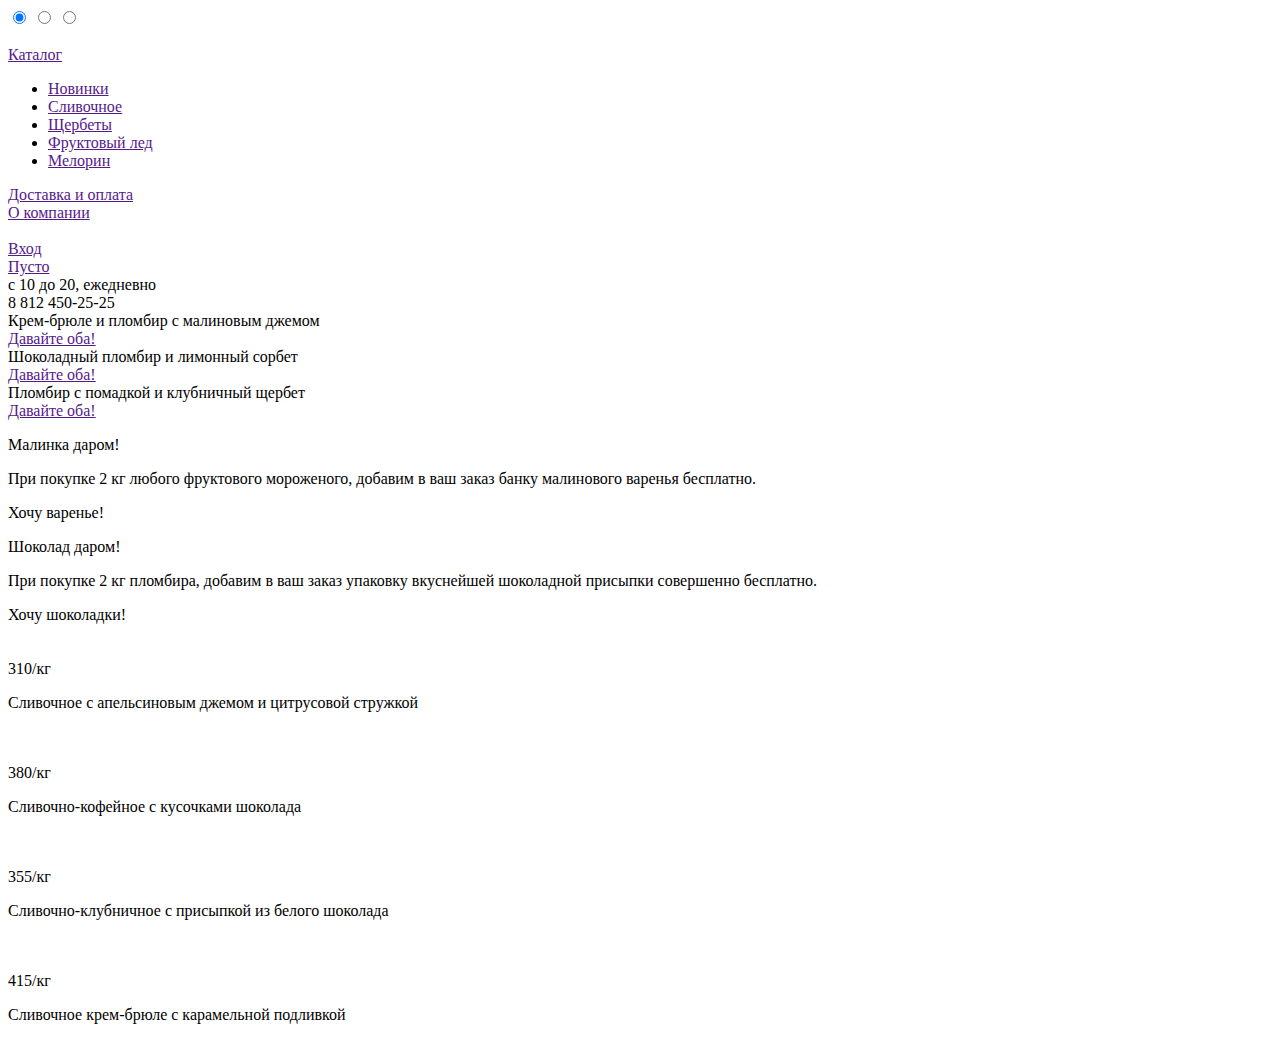
==== index.html @ b08599aa "ok" ====
<!DOCTYPE html>
<html>
  <head>
    <meta charset="utf-8">
    <title></title>
  </head>
  <body>
    <input type="radio" id="btn-1" name="toggle" checked>
    <input type="radio" id="btn-2" name="toggle">
    <input type="radio" id="btn-3" name="toggle">
    <div class="site-wrapper">
      <div class="content-wrapper">
        <header>
          <div class="header__main-menu">
            <div class="header__logo">
              <img src="" alt="">
            </div>
            <div class="header__menu-item">
              <a href="" class="header__catalog">Каталог
                <ul class="header__catalog-list">
                  <li class="header__catalog-list--item"><a href="" class="header__catalog-list--item-new">Новинки</a></li>
                  <li class="header__catalog-list--item"><a href="" class="header__catalog-list--item-1">Сливочное</a></li>
                  <li class="header__catalog-list--item"><a href="" class="header__catalog-list--item-2">Щербеты</a></li>
                  <li class="header__catalog-list--item"><a href="" class="header__catalog-list--item-3">Фруктовый лед</a></li>
                  <li class="header__catalog-list--item"><a href="" class="header__catalog-list--item-4">Мелорин</a></li>
                </ul>
              </a>
            </div>
            <div class="header__menu-item">
              <a href="" class="header__delivery">Доставка и оплата</a>
            </div>
            <div class="header__menu-item">
              <a href="" class="header__about-company">О компании</a>
            </div>
          </div>
          <div class="header__button-list">
            <div class="header__button-item">
              <a href="" class="header__search">
                <img src="" alt="">
              </a>
            </div>
            <div class="header__button-item">
              <a href="" class="header__login">Вход</a>
            </div>
            <div class="header__button-item">
              <a href="" class="header__cart">Пусто</a>
            </div>
          </div>
          <div class="header__phone-worktime">
            <div class="header__phone-worktime--top">с 10 до 20, ежедневно</div>
            <div class="header__phone-worktime--bottom">8 812 450-25-25</div>
          </div>
        </header>


        <!-- Слайдер -->
        <div class="slider">
          <div class="slide" id="slide1">
            <div class="slide-title">Крем-брюле и пломбир с малиновым джемом</div>
            <a href="" class="btn slide-btn">Давайте оба!</a>
          </div>
          <div class="slide" id="slide2">
            <div class="slide-title">Шоколадный пломбир и лимонный сорбет</div>
            <a href="" class="btn slide-btn">Давайте оба!</a>
          </div>
          <div class="slide" id="slide3">
            <div class="slide-title">Пломбир с помадкой и клубничный щербет</div>
            <a href="" class="btn slide-btn">Давайте оба!</a>
          </div>
          <div class="slider-controls">
            <label for="btn-1"></label>
            <label for="btn-2"></label>
            <label for="btn-3"></label>
          </div>
        </div>



        <main>
          <div class="banners">
            <div class="banner__content">
              <p class="banner__content-big">Малинка даром!</p>
              <p class="banner__content-small">При покупке 2 кг любого фруктового мороженого, добавим в ваш заказ банку малинового варенья бесплатно.</p>
              <div class="btn">Хочу варенье!</div>
            </div>
            <div class="banner__content">
              <p class="banner__content-big">Шоколад даром!</p>
              <p class="banner__content-small">При покупке 2 кг пломбира, добавим в ваш заказ упаковку вкуснейшей шоколадной присыпки совершенно бесплатно.</p>
              <div class="btn">Хочу шоколадки!</div>
            </div>
          </div>
          <div class="hits">
            <div class="hit-item">
              <div class="hit-item__img"><img src="" alt=""></div>
              <div class="hit-item__hit"><img src="" alt=""></div>
              <div class="hit-item__prize">310/кг</div>
              <p class="hit-item__description">Сливочное с апельсиновым джемом и цитрусовой стружкой</p>
            </div>
            <div class="hit-item">
              <div class="hit-item__img"><img src="" alt=""></div>
              <div class="hit-item__hit"><img src="" alt=""></div>
              <div class="hit-item__prize">380/кг</div>
              <p class="hit-item__description">Сливочно-кофейное с кусочками шоколада</p>
            </div>
            <div class="hit-item">
              <div class="hit-item__img"><img src="" alt=""></div>
              <div class="hit-item__hit"><img src="" alt=""></div>
              <div class="hit-item__prize">355/кг</div>
              <p class="hit-item__description">Сливочно-клубничное с присыпкой из белого шоколада</p>
            </div>
            <div class="hit-item">
              <div class="hit-item__img"><img src="" alt=""></div>
              <div class="hit-item__hit"><img src="" alt=""></div>
              <div class="hit-item__prize">415/кг</div>
              <p class="hit-item__description">Сливочное крем-брюле с карамельной подливкой</p>
            </div>
          </div>
        </main>




        <footer></footer>

      </div>
    </div>








  </body>
</html>
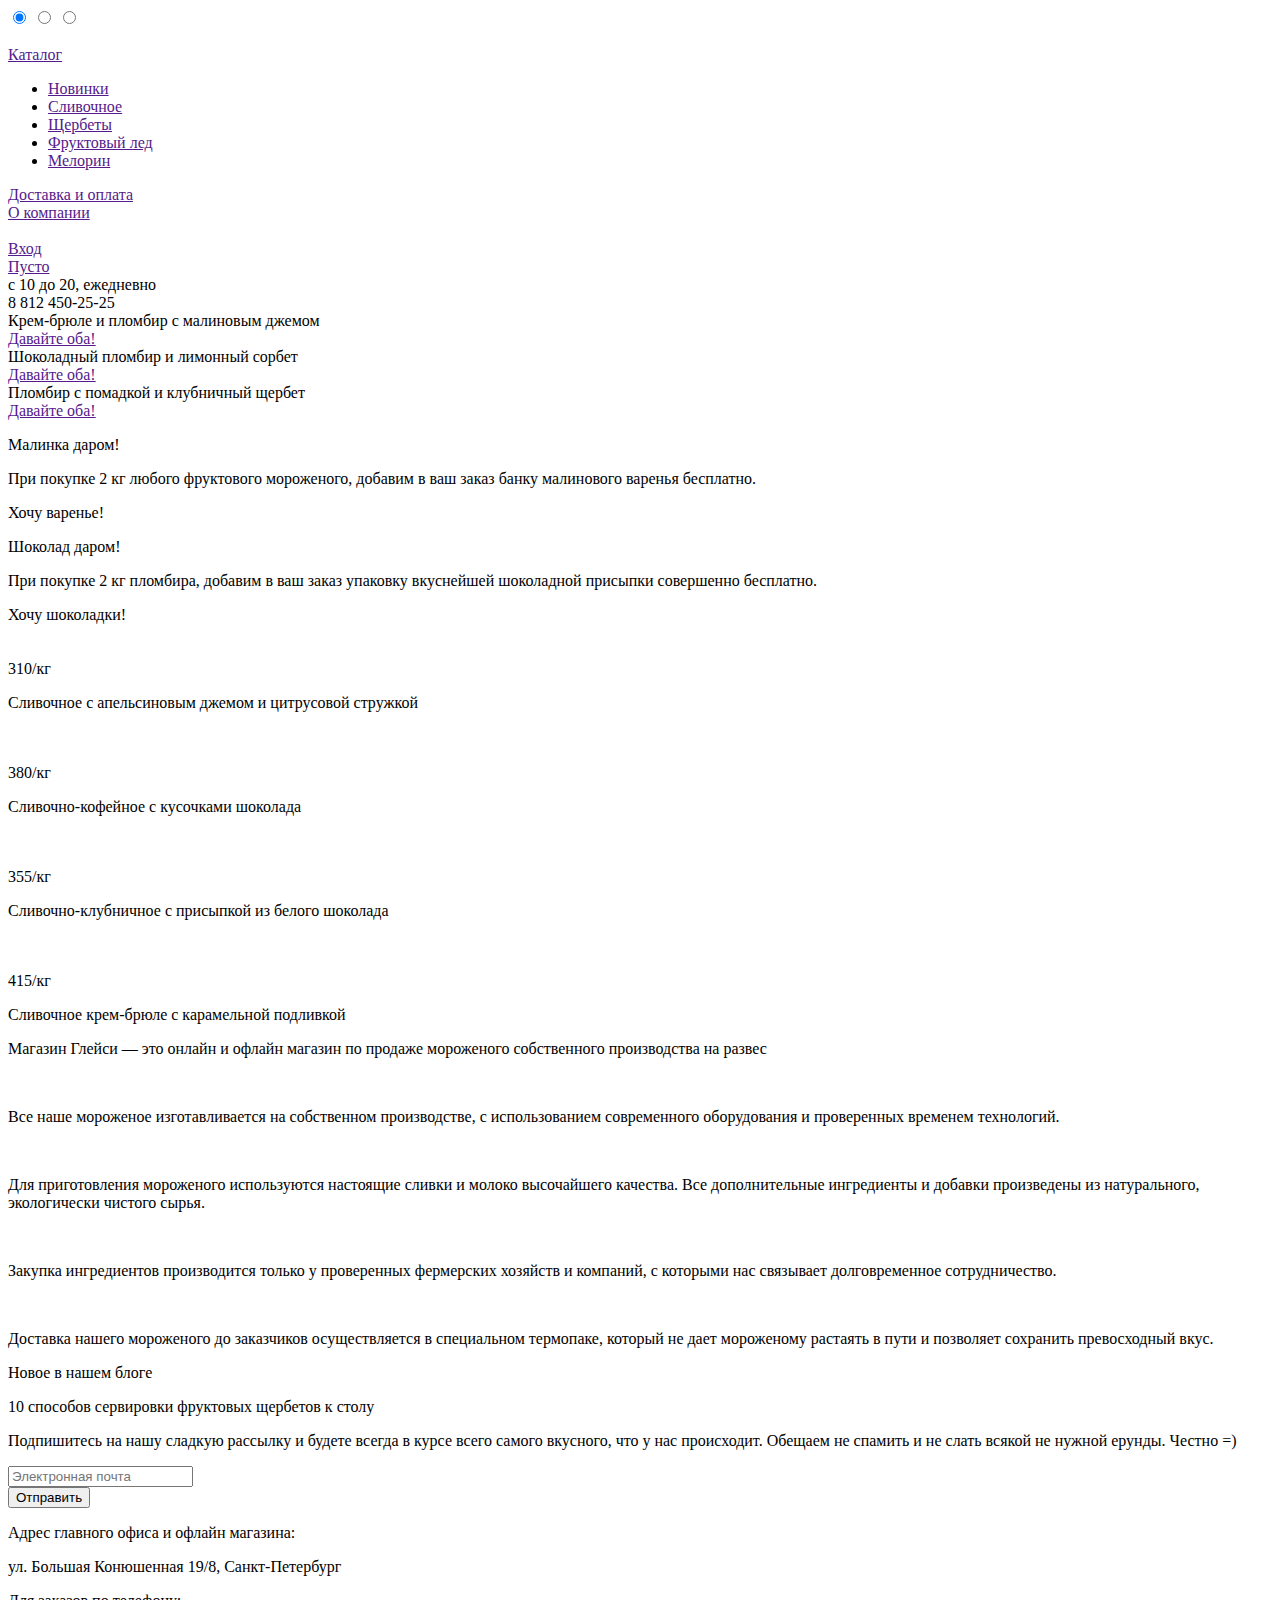
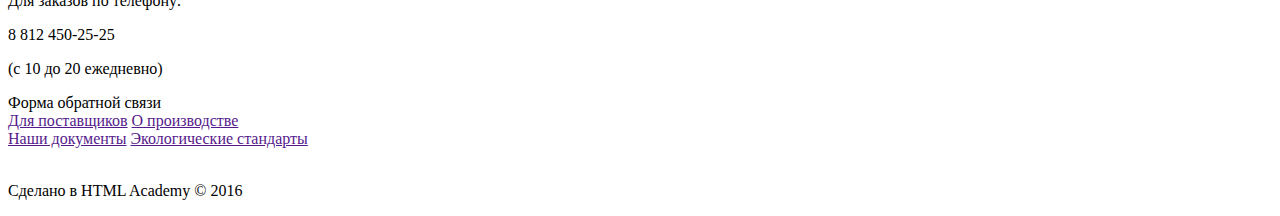
==== commit ed3a9059: "Сверстана страница index.html" ====
--- a/index.html
+++ b/index.html
@@ -115,15 +115,72 @@
               <p class="hit-item__description">Сливочное крем-брюле с карамельной подливкой</p>
             </div>
           </div>
+          <div class="main-wrapper">
+            <p class="main-wrapper__text">Магазин Глейси  — это онлайн и офлайн магазин по продаже мороженого собственного производства на развес</p>
+            <div class="main-wrapper__content-box">
+              <img src="" alt="">
+              <p class="main-wrapper__content-text">Все наше мороженое изготавливается на собственном производстве, с использованием современного оборудования и проверенных временем технологий.</p>
+              <img src="" alt="">
+              <p class="main-wrapper__content-text">Для приготовления мороженого используются настоящие сливки и молоко высочайшего качества. Все дополнительные ингредиенты и добавки произведены из натурального, экологически чистого сырья. </p>
+            </div>
+            <div class="main-wrapper__content-box">
+              <img src="" alt="">
+              <p class="main-wrapper__content-text">Закупка ингредиентов  производится только у проверенных фермерских хозяйств и компаний, с которыми нас связывает долговременное сотрудничество.</p>
+              <img src="" alt="">
+              <p class="main-wrapper__content-text">Доставка нашего мороженого до заказчиков осуществляется в специальном термопаке, который не дает мороженому растаять в пути и позволяет сохранить превосходный вкус.</p>
+            </div>
+          </div>
+          <div class="main-wrapper1">
+            <p class="main-wrapper1--small">Новое в нашем блоге</p>
+            <p class="main-wrapper1--big">10  способов сервировки фруктовых щербетов к столу</p>
+          </div>
+          <div class="main-wrapper1">
+            <p class="main-wrapper1--small">Подпишитесь на нашу сладкую рассылку и будете всегда в курсе всего самого вкусного, что у нас происходит. Обещаем не спамить и не слать всякой не нужной ерунды. Честно =) </p>
+            <form action="">
+              <input type="text" size="" placeholder="Электронная почта">
+              <div class="btn"><input type="submit" value="Отправить"></div>
+            </form>
+          </div>
+          <div class="map-wrapper">
+            <div class="map-contaner">
+              <p class="map-contaner__small">Адрес главного офиса и офлайн магазина:</p>
+              <p class="map-contaner__big">ул. Большая Конюшенная 19/8, Санкт-Петербург</p>
+              <p class="map-contaner__small">Для заказов по телефону:</p>
+              <p class="map-contaner__big">8 812 450-25-25</p>
+              <p class="map-contaner__small">(с 10 до 20 ежедневно)</p>
+              <div class="btn">Форма обратной связи</div>
+            </div>
+          </div>
         </main>
 
 
 
+        <footer>
+          <div class="footer-wrapper">
+            <div class="footer-social">
+              <a href="" class="footersocial__twitter"></a>
+              <a href="" class="footersocial__instagram"></a>
+              <a href="" class="footersocial__fb"></a>
+              <a href="" class="footersocial__vk"></a>
+            </div>
+            <div class="footer-links">
+              <div class="footer-links__1">
+                <a href="" class="footer-links__link">Для поставщиков</a>
+                <a href="" class="footer-links__link">О производстве</a>
+              </div>
+              <div class="footer-links__2">
+                <a href="" class="footer-links__link">Наши документы</a>
+                <a href="" class="footer-links__link">Экологические стандарты</a>
+              </div>
+            </div>
+            <div class="footer-sign">
+              <img src="" alt="">
+              <p class="footer-sign__text">Сделано в HTML Academy © 2016</p>
+            </div>
+          </div>
+        </footer>
 
-        <footer></footer>
 
-      </div>
-    </div>
 
 
 
